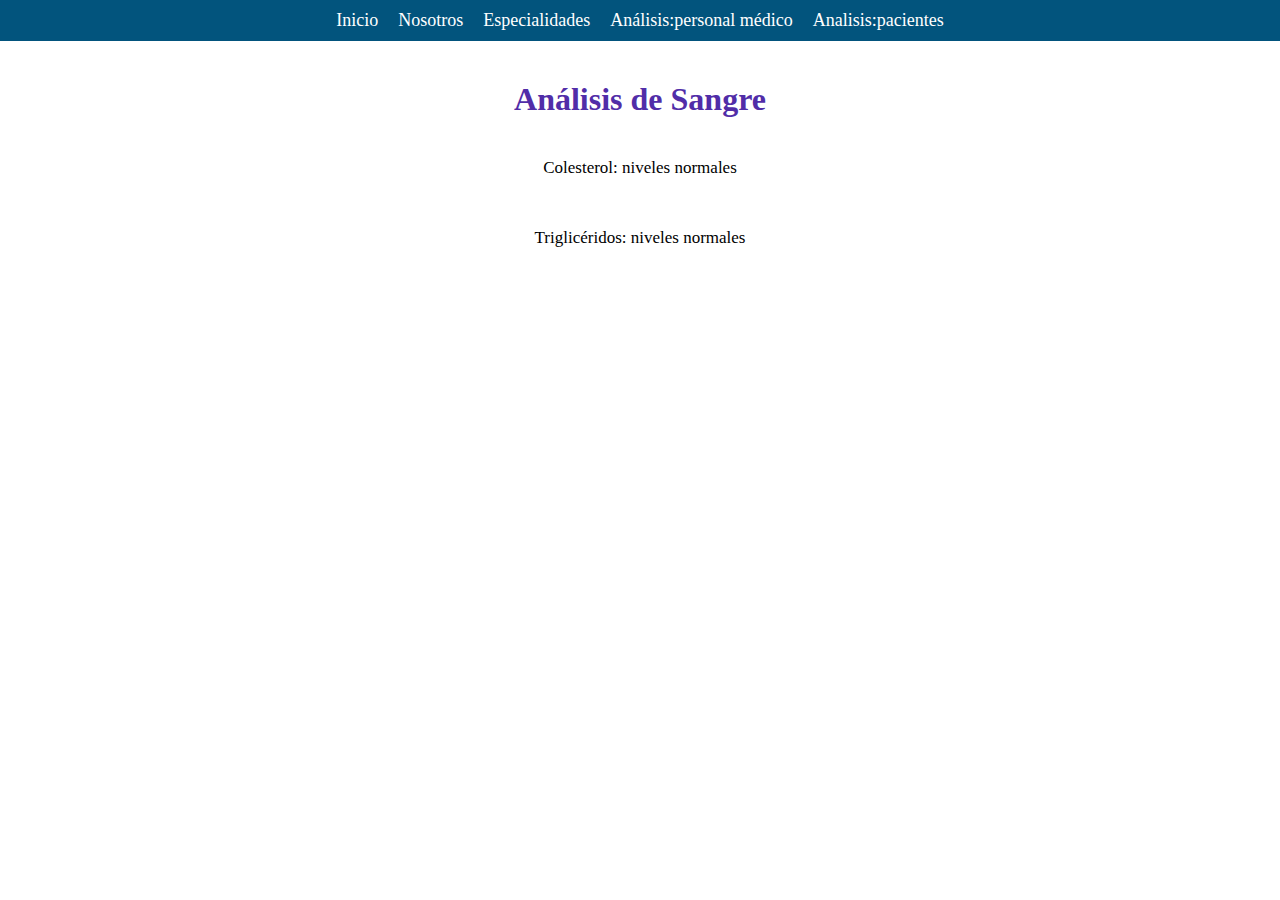
==== src/clinicalResult.html @ 2fea8fab "Added negative offset and the page clinicalResult.html" ====
<!DOCTYPE html>
<html>
  <head>
    <meta charset="utf-8">
    <title>Caesar Cipher</title>
    <link rel="stylesheet" href="style.css"/>
    <meta name="viewport" content="width=device-width, user-scalable=no, initial-scale=1.0, maximum-scale=1.0, minimum-scale=1.0">    
  </head>
  <body>
    <div class="content">
      <header>
        <nav class="menu">
          <ul>
           <li><a href="index.html">Inicio</a></li>
           <li><a href="#">Nosotros</a></li>
           <li><a href="#">Especialidades</a></li>
           <li><a href="encode-personal-medico.html">Análisis:personal médico</a></li>
           <li><a href="decode-paciente.html">Analisis:pacientes</a></li>     
          </ul>
        </nav>
      </header>
      <section class="main">
       <h1>Análisis de Sangre</h1>
       <p>Colesterol: niveles normales</p> 
       <p>Triglicéridos: niveles normales</p>            
      </section>     
       
    </div>    
    <script src="index.js"></script>
    <script src="cipher.js"></script>  
  </body>
</html>
---- src/style.css ----
body{
	background: #fff;
}

*{
	padding:0px;
	margin: 0px;
}

.content{
	width: 100%;
	font-family: "Times New Roman", Times, serif;
}
.main{
	padding: 20px;	
	box-sizing: border-box;
}
.main img{
	width: 100%;
	height: auto;
}
.main p{
	text-align: center;
	padding: 20px;
	font-size: 17px;
}
.main h2, h1{
	text-align: center;
	margin:20px;
	color: #512da8;
}
.main span{
	font-weight: bold;	
}

header{
	width: 100%;
	background-color: #02547D;
	padding: 0px;
	font-size: 18px;
}

.menu ul{
	display: flex;
	list-style: none;
	justify-content: center;

}

.menu li a{
	display: block; /*with this I can give padding*/
	padding: 10px;	
	color: white;
	text-decoration: none;
}

.menu li:hover{
	background-color: #003e73;	
}

form
{      
   display:block;
   width:290px;
   margin:auto;
   text-align:left;   
}
/*For the form*/
form h2, label, input, button, p{
	 padding:5px; 
	 margin: 10px;
}

form button{
	border-radius: 5px;
}
form h2{
	color: #512da8;

}
.footer{
 	background-color: #A9E8DC; 		 
 	width: 100%;  
 	margin-top: 76px; 	
 }

.footer ul{
	display: flex;
	list-style: none;
	justify-content: center;
}

.footer li {
	display: block; /*with this I can give padding*/
	padding: 18px;	
	color: black;
	text-decoration: none;
}

#btn-result{
	border-color: #9c27b0;
}


@media (max-width: 535px){
	.menu ul{
		flex-direction: column;
	}
}
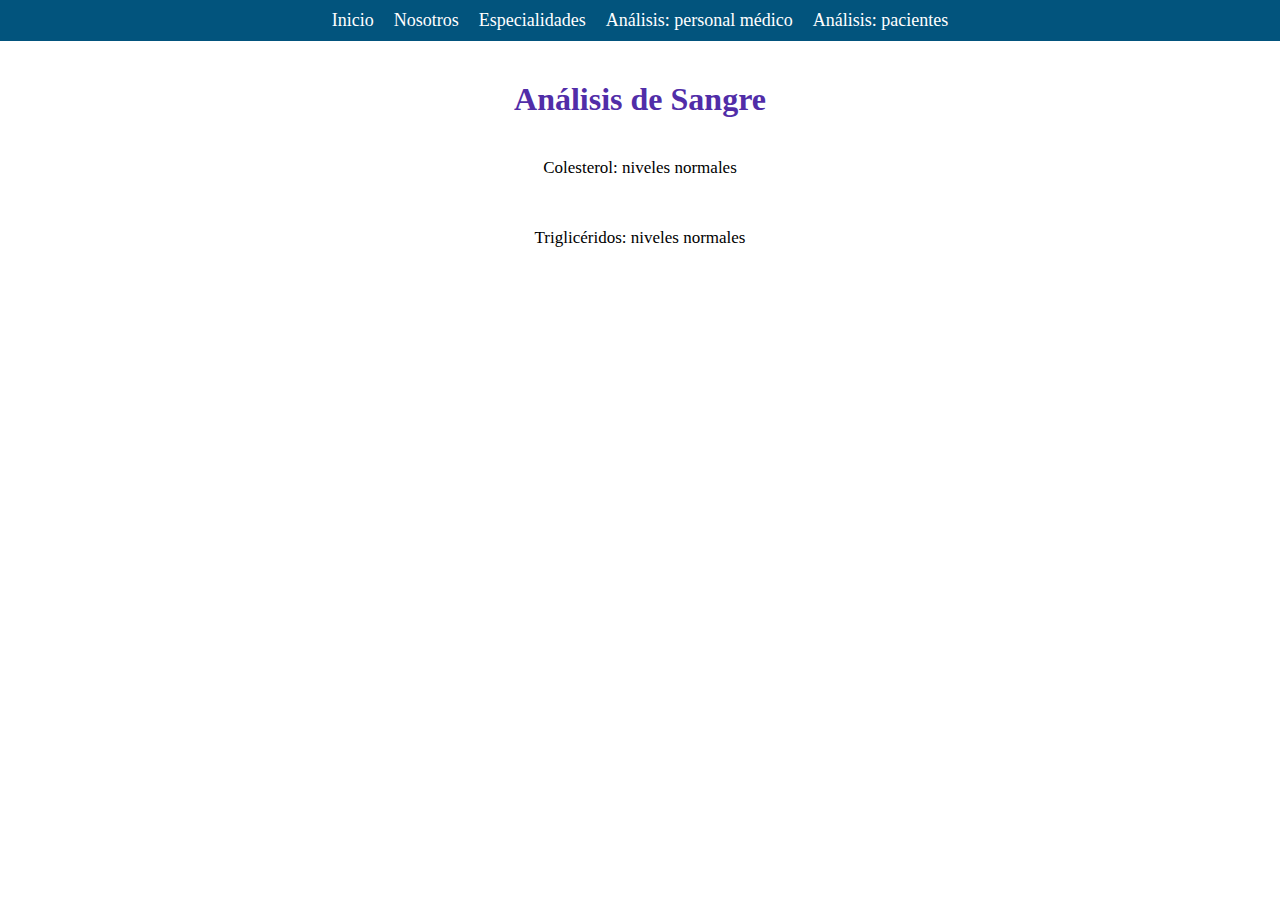
==== commit 0fabfdda: "I corrected the spelling, added the language to the .html files and modified viewport." ====
--- a/src/clinicalResult.html
+++ b/src/clinicalResult.html
@@ -1,10 +1,10 @@
 <!DOCTYPE html>
-<html>
+<html lang="es">
   <head>
     <meta charset="utf-8">
     <title>Caesar Cipher</title>
     <link rel="stylesheet" href="style.css"/>
-    <meta name="viewport" content="width=device-width, user-scalable=no, initial-scale=1.0, maximum-scale=1.0, minimum-scale=1.0">    
+    <meta name="viewport" content="width=device-width, initial-scale=1.0"> 
   </head>
   <body>
     <div class="content">
@@ -14,8 +14,8 @@
            <li><a href="index.html">Inicio</a></li>
            <li><a href="#">Nosotros</a></li>
            <li><a href="#">Especialidades</a></li>
-           <li><a href="encode-personal-medico.html">Análisis:personal médico</a></li>
-           <li><a href="decode-paciente.html">Analisis:pacientes</a></li>     
+           <li><a href="encode-personal-medico.html">Análisis: personal médico</a></li>
+           <li><a href="decode-paciente.html">Análisis: pacientes</a></li>     
           </ul>
         </nav>
       </header>
